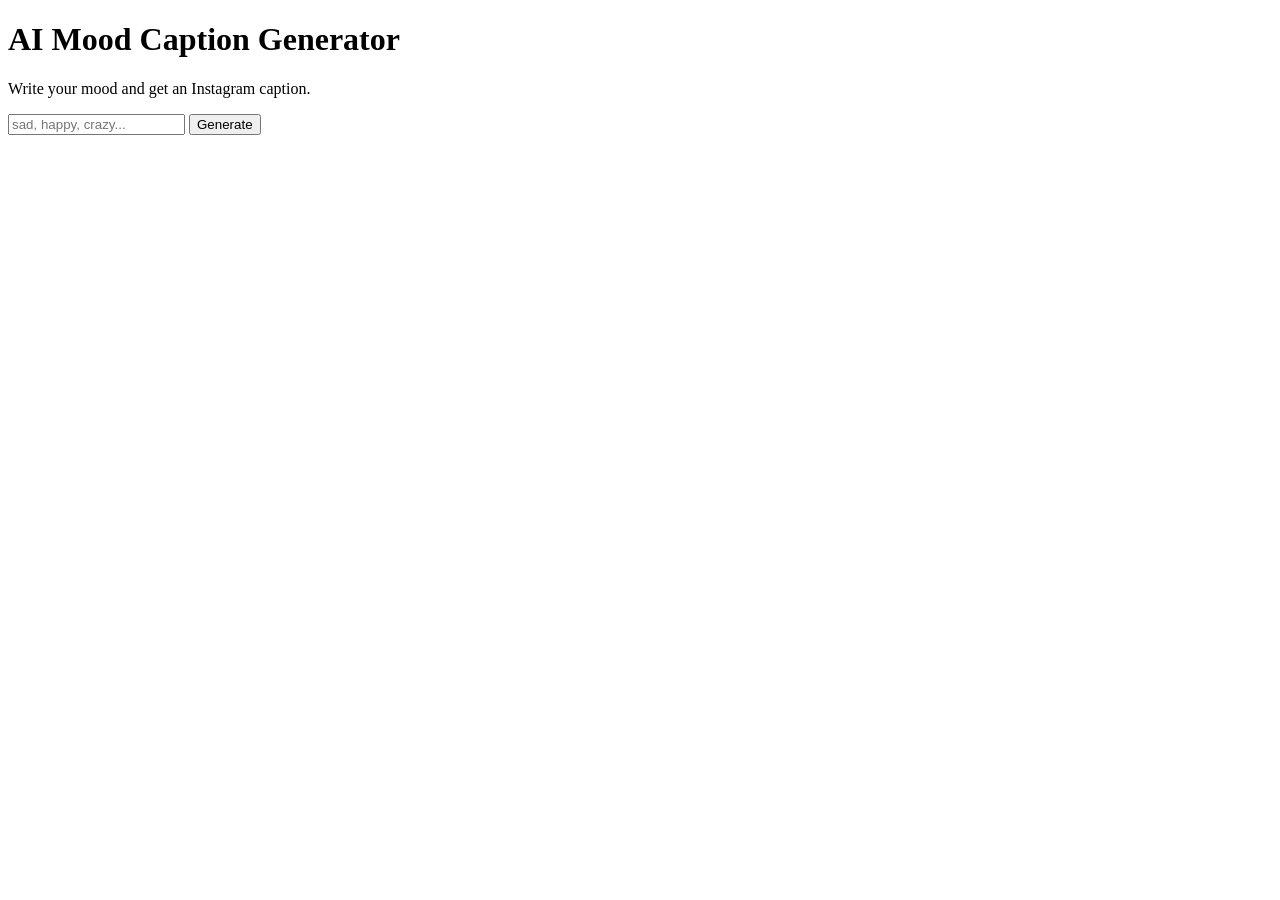
==== templates/index.html @ c8158fc2 "Initial commit - AI Mood Caption Generator" ====
<!DOCTYPE html>
<html lang="en">
<head>
    <meta charset="UTF-8">
    <meta name="viewport" content="width=device-width, initial-scale=1.0">
    <title>AI Mood Caption Generator</title>
    <link rel="stylesheet" href="{{ url_for('static', filename='style.css') }}">
</head>
<body>
    <div class="container">
        <div class="card">
            <h1>AI Mood Caption Generator</h1>
            <p>Write your mood and get an Instagram caption.</p>

            <input type="text" id="moodInput" placeholder="sad, happy, crazy...">
            <button onclick="goToMood()">Generate</button>
        </div>
    </div>

    <script>
        function goToMood() {
            const mood = document.getElementById("moodInput").value.trim();
            if (mood) {
                window.location.href = "/" + mood;
            }
        }
    </script>
</body>
</html>
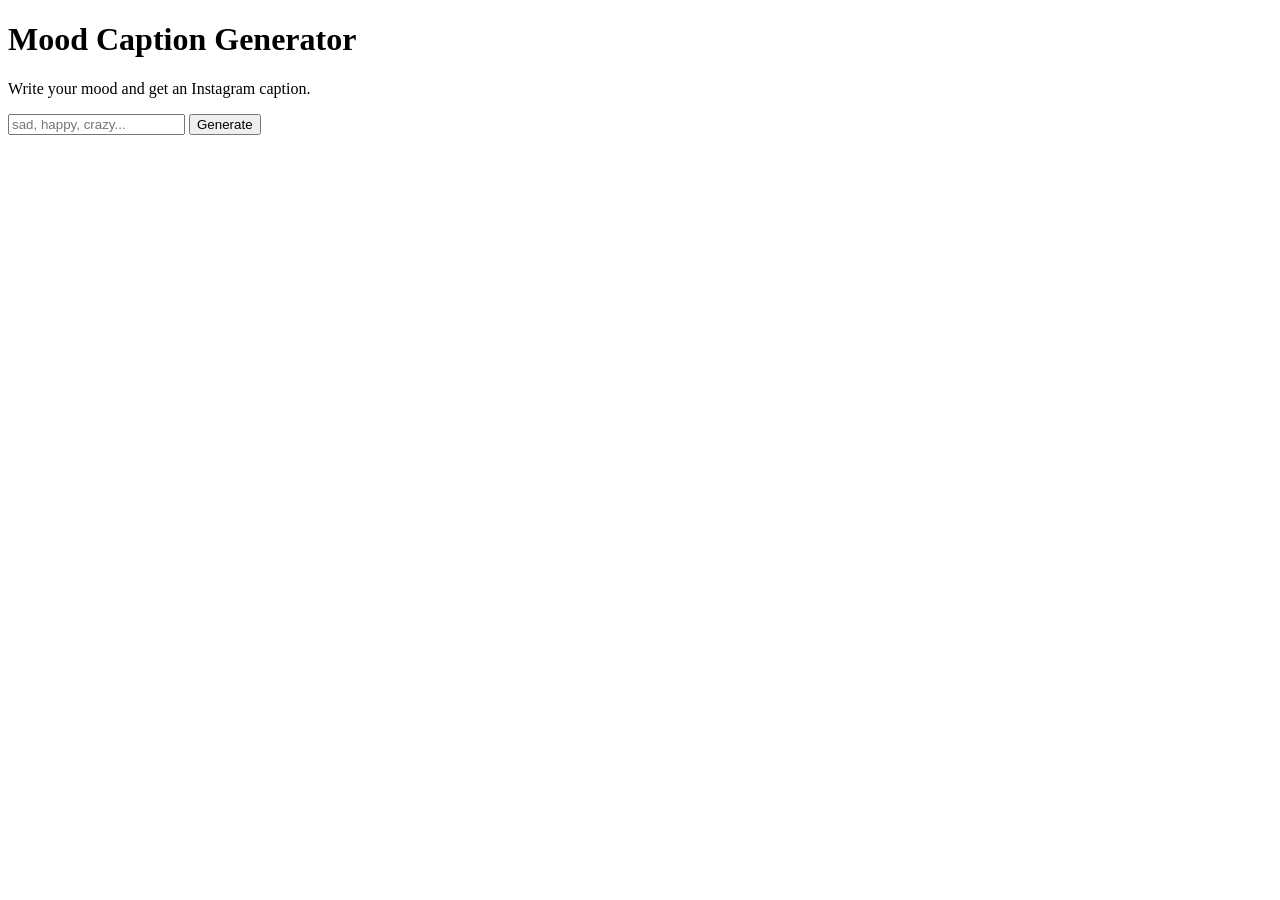
==== commit 42332c9d: "Added README" ====
--- a/templates/index.html
+++ b/templates/index.html
@@ -3,13 +3,13 @@
 <head>
     <meta charset="UTF-8">
     <meta name="viewport" content="width=device-width, initial-scale=1.0">
-    <title>AI Mood Caption Generator</title>
+    <title> Mood Caption Generator</title>
     <link rel="stylesheet" href="{{ url_for('static', filename='style.css') }}">
 </head>
 <body>
     <div class="container">
         <div class="card">
-            <h1>AI Mood Caption Generator</h1>
+            <h1> Mood Caption Generator</h1>
             <p>Write your mood and get an Instagram caption.</p>
 
             <input type="text" id="moodInput" placeholder="sad, happy, crazy...">
